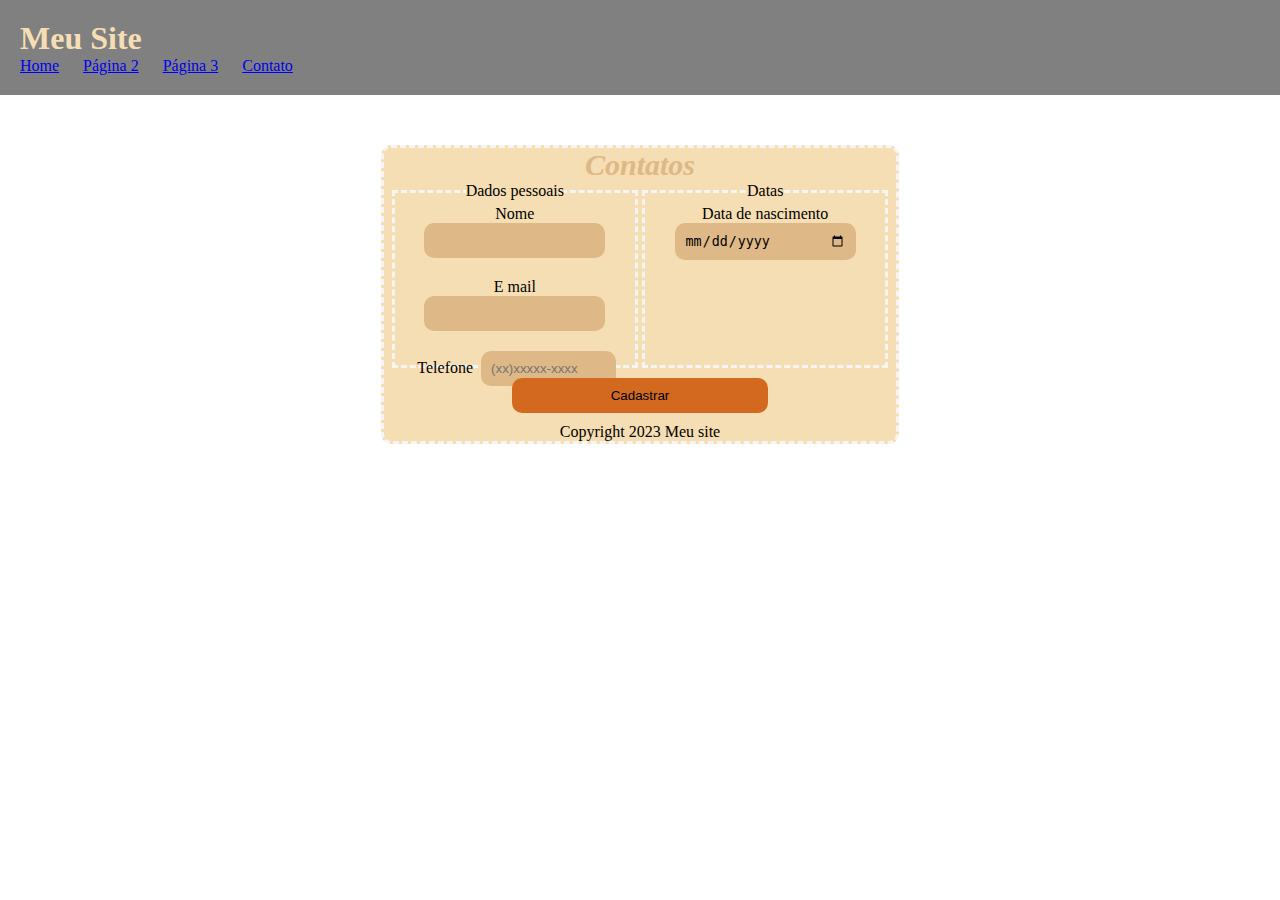
==== paginas/contato.html @ e6ba1b4d "Primeiro Commit" ====
<!DOCTYPE html>
<html lang="pt-BR">
<head>
    <meta charset="UTF-8">
    <meta http-equiv="X-UA-Compatible" content="IE=edge">
    <meta name="viewport" content="width=device-width, initial-scale=1.0">
    <link rel="stylesheet" type="text/css" href="../estilos/estiloForm.css"/>
    <title>Meu Site</title>
</head>
<body>
    <header>
        <h1>Meu Site</h1>
        <nav>
            <ul>
                <li><a href="../paginas/index.html">Home</a></li>
                <li><a href="../paginas/pagina2.html">Página 2</a></li>
                <li><a href="../paginas/pagina3.html">Página 3</a></li>
                <li><a href="https://api.whatsapp.com/send?phone=5511000000000&text=Oie,%20queria%20saber%20mais%20sobre%20seu%20site!">Contato</a></li>
            </ul>
        </nav>
    </header>
    <form action="#" method="post">
        <h3>Contatos</h3>
        <fieldset>
            <legend>Dados pessoais</legend>
            <p><label for="nome">Nome</label>
                <input type="text" id="nome" required>
             </p>
             <p>
              <label for="e_mail">E mail</label>
              <input type="email" id="e_mail">
             </p>
             <p>
                <label for="telefone">Telefone</label>
                <input type="tel" id="telefone" placeholder="(xx)xxxxx-xxxx">
             </p>
        </fieldset>
        <fieldset>
            <legend>Datas</legend>
            <p>
                <label for="dtnascimento">Data de nascimento</label>
                <input type="date" id="dtnascimento">
            </p>
        </fieldset>
        <input type="submit" value="Cadastrar">
        <footer>
            <p>Copyright 2023 Meu site</p>
        </footer>
</body>
</html>
---- estilos/estiloForm.css ----
* {
    margin: 0;
    padding: 0;
}

body{
    font-family: Georgia, 'Times New Roman', Times, serif;
}
header{
    background-color: grey;
    color:wheat;
    padding: 20px;
}
header h1{
    margin: 0;

}
nav ul{
    margin: 0;
    padding: 0;
    list-style: none;
}
nav ul li{
    display: inline-block;
    margin-right: 20px;
}
form {
    width: 40%;
    margin: 50px auto;
    background-color: wheat;
    text-align: center;
    border-radius: 10px;
    border: 3px dashed whitesmoke;
}
h3{
    font-size: 30px;
    font-style: italic;
    color: burlywood;
    
}
input[type="tel"]{
    width: 50%;
}
label{
    padding: 4px;
}
input{
    /* input é inline */
    border: none;
    background-color: burlywood;
    width: 70%;
    padding: 10px;
    margin-bottom: 20px;
    border-radius: 10px;
}
/*input[type="date"]{
    
}*/
input[type="submit"]{
    /* background: linear-gradient(to top right,chocolate 30%, whitesmoke); */
    background-color:chocolate;
    margin: 10px auto;
    width: 50%;
    /*display: block;
    margin: auto;   isso seria para deixar só o botao "cadastrar" no centro */
}
#nome, #e_mail{
    text-align: center;
}
/* fieldset[id="conjunto2"]{
    width: 50px;
    height: 100%;
    display: inline-block;
    vertical-align: top;
}  nao precisa mais, agr tenho que tentar colocar no meiao sabe*/
fieldset{
    border: 3px dashed whitesmoke;
    padding: 5px;
    width: 45%;
    height: 170px;
    display: inline-block;
    vertical-align: top;
}
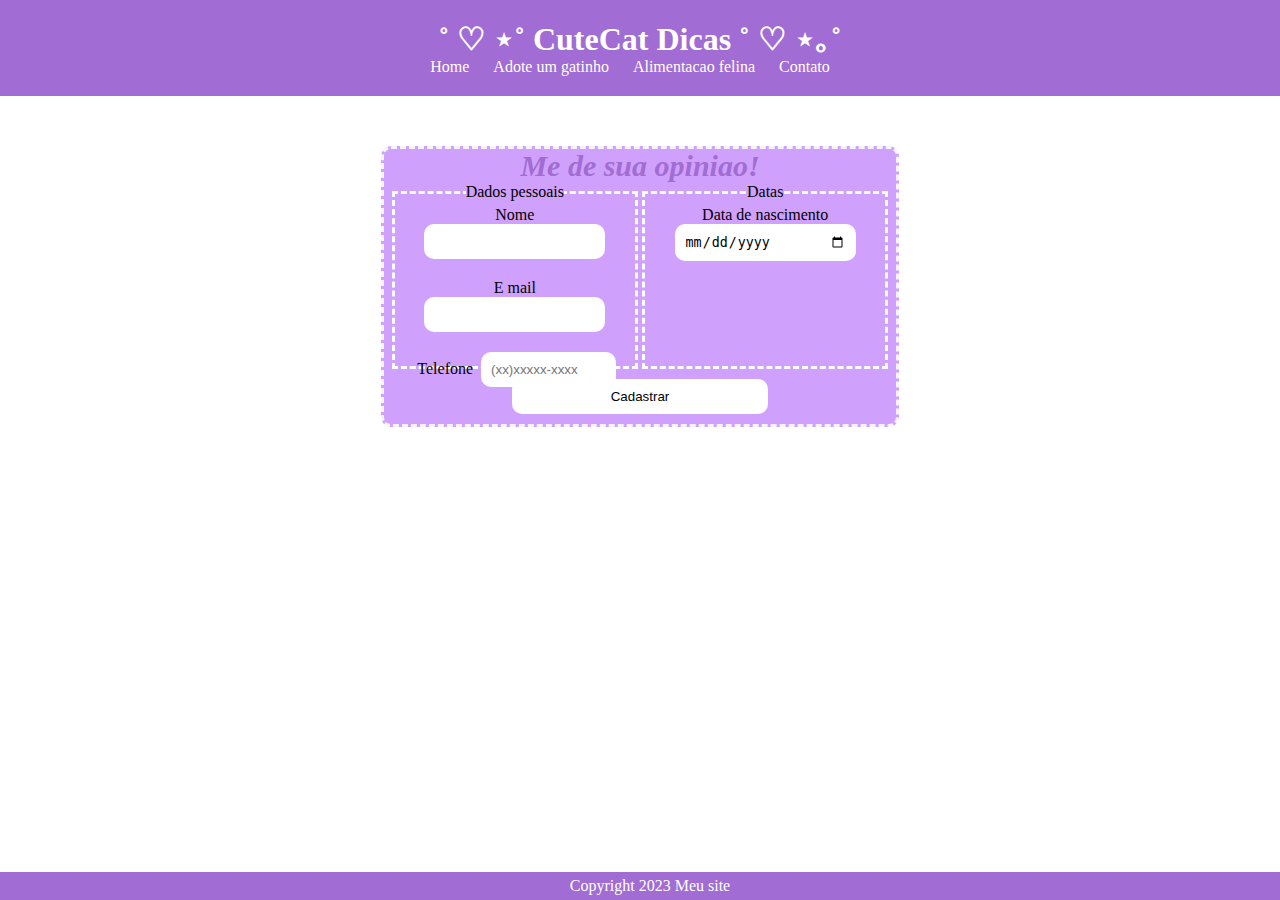
==== commit 456818e4: "Adicionando menu à esquerda" ====
--- a/paginas/contato.html
+++ b/paginas/contato.html
@@ -5,22 +5,22 @@
     <meta http-equiv="X-UA-Compatible" content="IE=edge">
     <meta name="viewport" content="width=device-width, initial-scale=1.0">
     <link rel="stylesheet" type="text/css" href="../estilos/estiloForm.css"/>
-    <title>Meu Site</title>
+    <title>Me de sua opiniao - CuteCat Dicas</title>
 </head>
 <body>
     <header>
-        <h1>Meu Site</h1>
+        <h1>˚ ♡ ⋆˚ CuteCat Dicas ˚ ♡ ⋆｡˚</h1>
         <nav>
             <ul>
                 <li><a href="../paginas/index.html">Home</a></li>
-                <li><a href="../paginas/pagina2.html">Página 2</a></li>
-                <li><a href="../paginas/pagina3.html">Página 3</a></li>
+                <li><a href="../paginas/pagina2.html">Adote um gatinho</a></li>
+                <li><a href="../paginas/pagina3.html">Alimentacao felina</a></li>
                 <li><a href="https://api.whatsapp.com/send?phone=5511000000000&text=Oie,%20queria%20saber%20mais%20sobre%20seu%20site!">Contato</a></li>
             </ul>
         </nav>
     </header>
     <form action="#" method="post">
-        <h3>Contatos</h3>
+        <h3>Me de sua opiniao!</h3>
         <fieldset>
             <legend>Dados pessoais</legend>
             <p><label for="nome">Nome</label>
--- a/estilos/estiloForm.css
+++ b/estilos/estiloForm.css
@@ -7,9 +7,10 @@
     font-family: Georgia, 'Times New Roman', Times, serif;
 }
 header{
-    background-color: grey;
-    color:wheat;
+    background-color:rgb(161, 108, 211);
+    color:rgb(255, 255, 255);
     padding: 20px;
+    text-align: center;
 }
 header h1{
     margin: 0;
@@ -27,7 +28,7 @@
 form {
     width: 40%;
     margin: 50px auto;
-    background-color: wheat;
+    background-color: rgba(164, 72, 250, 0.514);
     text-align: center;
     border-radius: 10px;
     border: 3px dashed whitesmoke;
@@ -35,7 +36,7 @@
 h3{
     font-size: 30px;
     font-style: italic;
-    color: burlywood;
+    color: rgb(161, 108, 211);
     
 }
 input[type="tel"]{
@@ -47,7 +48,7 @@
 input{
     /* input é inline */
     border: none;
-    background-color: burlywood;
+    background-color: rgb(255, 255, 255);
     width: 70%;
     padding: 10px;
     margin-bottom: 20px;
@@ -58,7 +59,7 @@
 }*/
 input[type="submit"]{
     /* background: linear-gradient(to top right,chocolate 30%, whitesmoke); */
-    background-color:chocolate;
+    background-color:rgb(255, 255, 255);
     margin: 10px auto;
     width: 50%;
     /*display: block;
@@ -74,10 +75,24 @@
     vertical-align: top;
 }  nao precisa mais, agr tenho que tentar colocar no meiao sabe*/
 fieldset{
-    border: 3px dashed whitesmoke;
+    border: 3px dashed rgb(255, 255, 255);
     padding: 5px;
     width: 45%;
     height: 170px;
     display: inline-block;
     vertical-align: top;
+}
+footer{
+    left: 0;
+    width: 100%;
+    bottom: 0;
+    background-color: rgb(161, 108, 211);
+    color: rgb(255, 255, 255);
+    text-align: center;
+    padding: 5px 10px;
+    position: fixed;
+}
+a{
+    text-decoration: none;
+    color: white;
 }